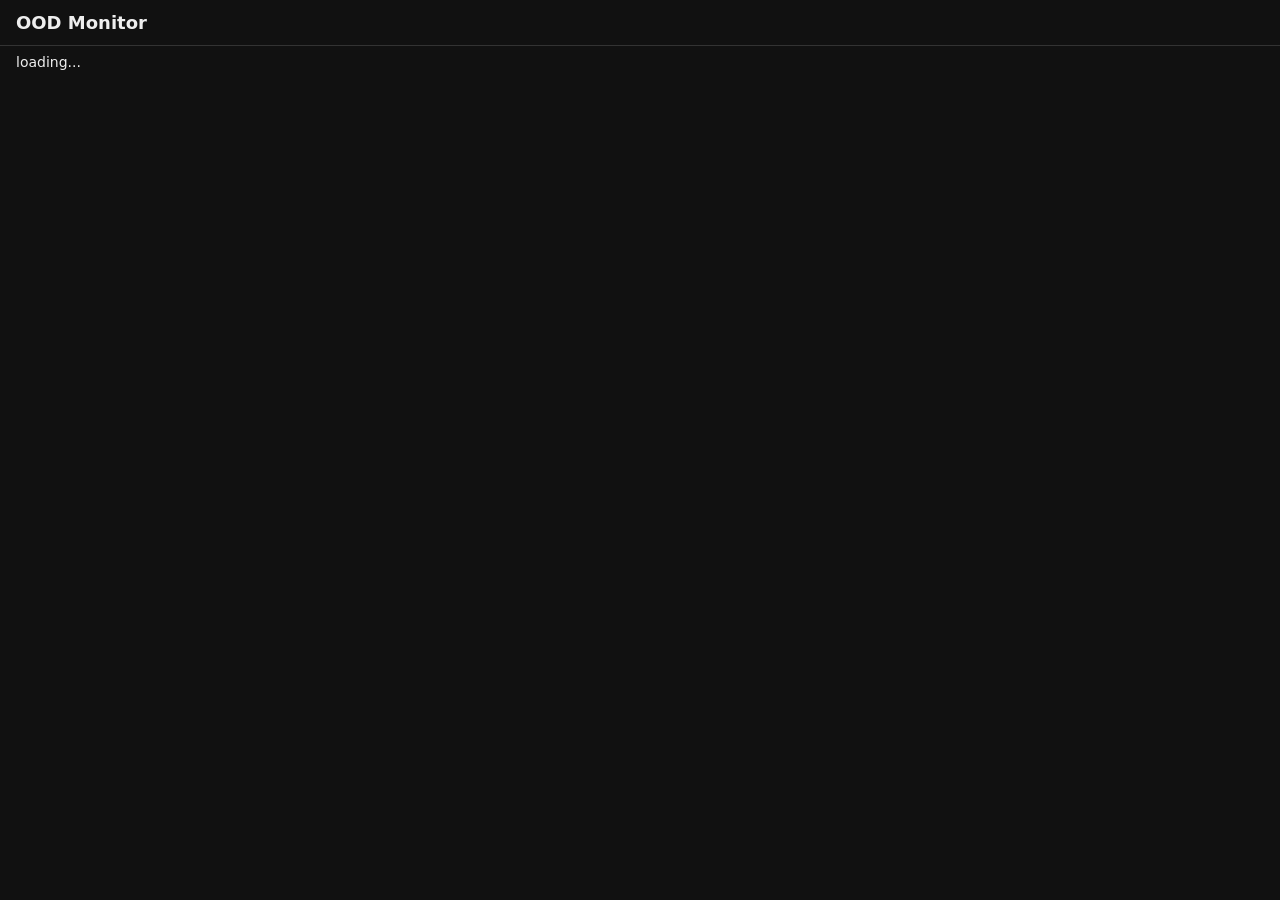
==== ros2_ws/src/policy_runner/static/ood.html @ 28ef5c04 "Add OOD indicator: qpos + backbone-feature k-NN distance, UMAP live viz - act_model.py: forward-hook" ====
<!doctype html>
<html lang="en">
<head>
  <meta charset="utf-8">
  <meta name="viewport" content="width=device-width, initial-scale=1">
  <title>OOD Monitor</title>
  <script src="https://cdn.plot.ly/plotly-2.35.2.min.js"></script>
  <style>
    body { margin: 0; font-family: system-ui, sans-serif; background: #111; color: #eee; }
    header { padding: 12px 16px; border-bottom: 1px solid #333; }
    header h1 { margin: 0; font-size: 18px; }
    .scores { padding: 8px 16px; font-size: 14px; display: flex; gap: 24px; }
    .scores .label { opacity: 0.6; margin-right: 6px; }
    .panels { display: flex; flex-wrap: wrap; gap: 8px; padding: 0 8px 8px; }
    .panel { flex: 1 1 320px; min-width: 320px; height: 360px; }
  </style>
</head>
<body>
  <header><h1>OOD Monitor</h1></header>
  <div class="scores" id="scores">loading...</div>
  <div class="panels" id="panels"></div>
  <script src="/ood.js"></script>
</body>
</html>
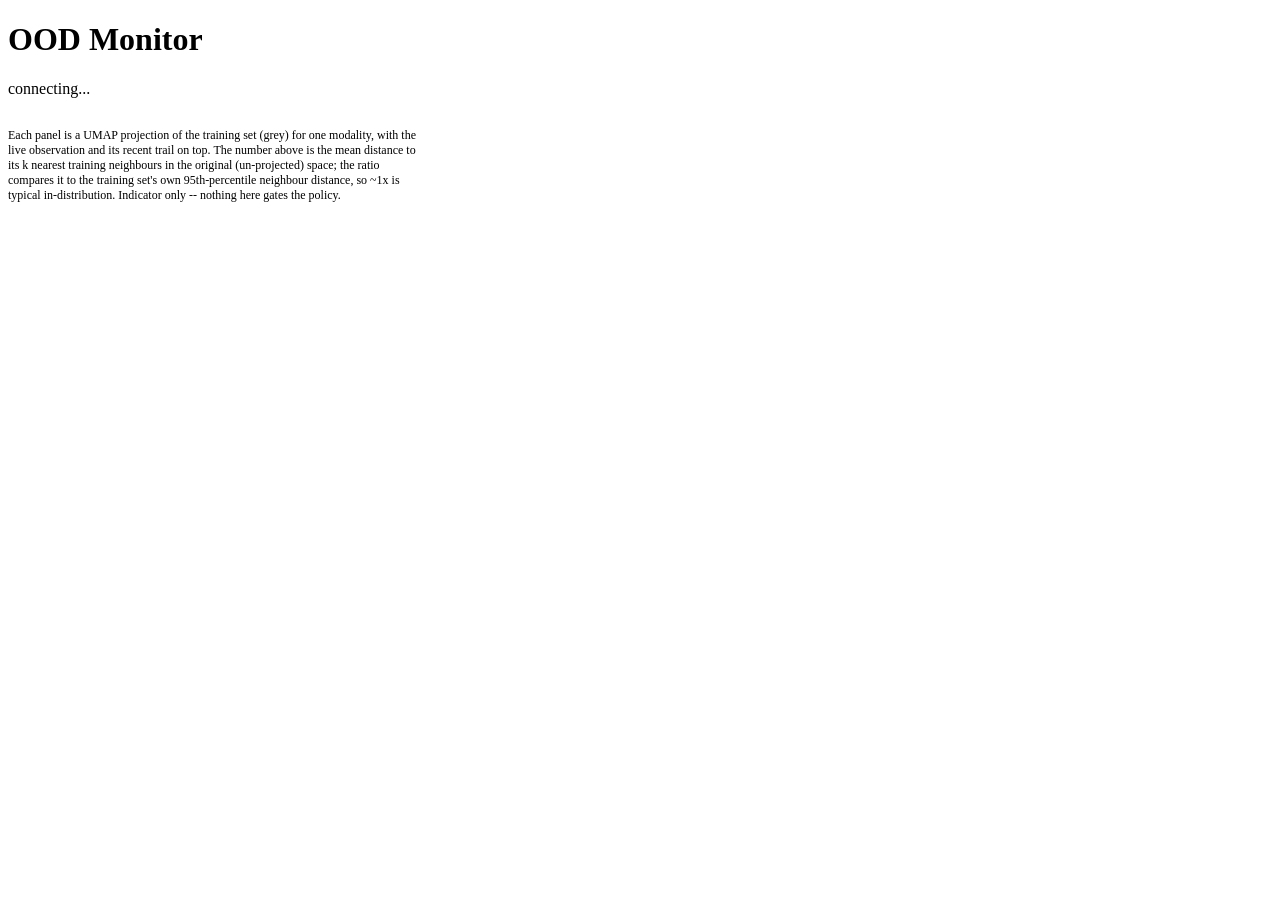
==== commit 767b8239: "Merge OOD indicator (qpos + backbone-feature k-NN + UMAP live view) Merges worktree-ood-umap-indicat" ====
--- a/ros2_ws/src/policy_runner/static/ood.html
+++ b/ros2_ws/src/policy_runner/static/ood.html
@@ -4,21 +4,38 @@
   <meta charset="utf-8">
   <meta name="viewport" content="width=device-width, initial-scale=1">
   <title>OOD Monitor</title>
-  <script src="https://cdn.plot.ly/plotly-2.35.2.min.js"></script>
+  <link rel="stylesheet" href="/styles.css">
   <style>
-    body { margin: 0; font-family: system-ui, sans-serif; background: #111; color: #eee; }
-    header { padding: 12px 16px; border-bottom: 1px solid #333; }
-    header h1 { margin: 0; font-size: 18px; }
-    .scores { padding: 8px 16px; font-size: 14px; display: flex; gap: 24px; }
-    .scores .label { opacity: 0.6; margin-right: 6px; }
-    .panels { display: flex; flex-wrap: wrap; gap: 8px; padding: 0 8px 8px; }
-    .panel { flex: 1 1 320px; min-width: 320px; height: 360px; }
+    /* OOD-specific bits; palette/base come from styles.css (shared with web_monitor). */
+    .scores { display: flex; flex-wrap: wrap; gap: 10px; margin-bottom: 14px; }
+    .score { flex: 1 1 200px; padding: 10px 12px; border: 1px solid var(--border); border-radius: 6px; background: var(--panel); }
+    .score .name { color: var(--muted); font-size: 12px; text-transform: uppercase; letter-spacing: .04em; }
+    .score .dist { font-size: 22px; font-weight: 650; font-variant-numeric: tabular-nums; }
+    .score .ratio { color: var(--muted); font-size: 12px; font-variant-numeric: tabular-nums; }
+    .panels { display: grid; grid-template-columns: repeat(auto-fit, minmax(300px, 1fr)); gap: 12px; }
+    .panel { border: 1px solid var(--border); border-radius: 6px; background: var(--panel); padding: 8px 10px 10px; }
+    .panel h2 { margin-bottom: 6px; color: var(--muted); }
+    .panel canvas { width: 100%; height: 300px; display: block; }
+    .legend { color: var(--muted); font-size: 11px; margin-top: 4px; }
+    .note { color: var(--muted); font-size: 12px; margin-top: 16px; max-width: 70ch; }
   </style>
 </head>
 <body>
-  <header><h1>OOD Monitor</h1></header>
-  <div class="scores" id="scores">loading...</div>
-  <div class="panels" id="panels"></div>
+  <div class="topbar">
+    <h1>OOD Monitor</h1>
+    <div class="system-state"><span id="conn">connecting...</span></div>
+  </div>
+  <main>
+    <div class="scores" id="scores"></div>
+    <div class="panels" id="panels"></div>
+    <p class="note">
+      Each panel is a UMAP projection of the training set (grey) for one modality, with the
+      live observation and its recent trail on top. The number above is the mean distance to
+      its k nearest training neighbours in the original (un-projected) space; the ratio
+      compares it to the training set's own 95th-percentile neighbour distance, so ~1x is
+      typical in-distribution. Indicator only -- nothing here gates the policy.
+    </p>
+  </main>
   <script src="/ood.js"></script>
 </body>
 </html>
